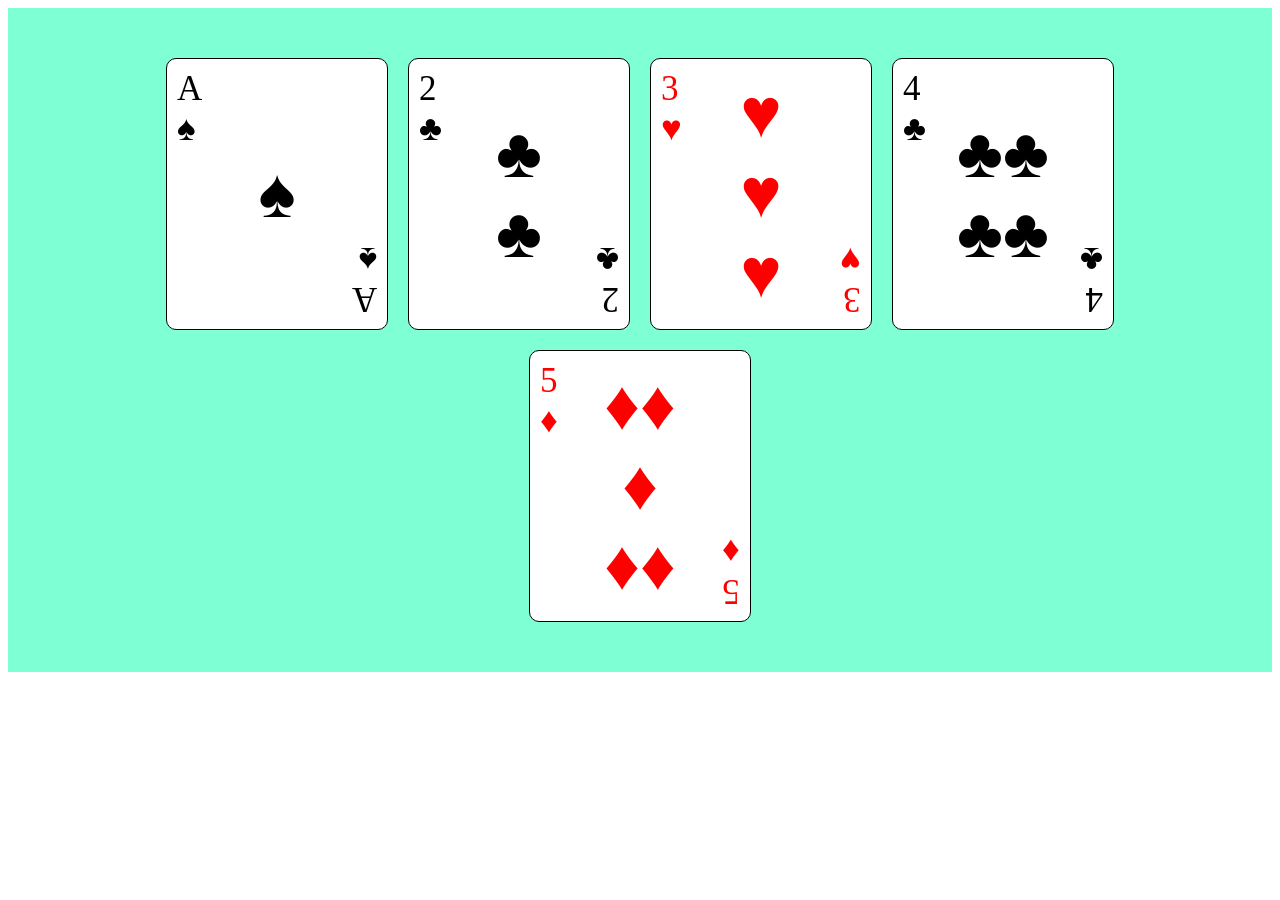
==== index.html @ 246238ef "Rename playingcard.html to index.html" ====
<!DOCTYPE html>
<html lang="en">
<head>
  <meta charset="UTF-8">
  <meta name="viewport" content="width=device-width, initial-scale=1.0">
  <title>Playing Card</title>
  <link rel="stylesheet" href="playingcard.css">
</head>
<body>
  <main id="playing-cards">
    <div class="card first">
      <div class="left">
         <div>A</div>
         <div>♠</div>
      </div>
      <div class="middle">
        <div>♠</div>
      </div>
      <div class="right invert">
        <div>A</div>
        <div>♠</div>
      </div>
    </div>

    <div class="card second">
      <div class="left">
        <div>2</div>
        <div>♣</div>
      </div>
      <div class="middle">
         <div>♣</div>
         <div>♣</div>
      </div>
      <div class="right invert">
        <div>2</div>
        <div>♣</div>
      </div>
    </div>

    <div class="card third">
      <div class="left">
        <div>3</div>
        <div>♥</div>
      </div>
      <div class="middle">
         <div>♥</div>
         <div>♥</div>
         <div>♥</div>
      </div>
      <div class="right invert">
        <div>3</div>
        <div>♥</div>
      </div>
    </div>

    <div class="card fourth">
      <div class="left">
        <div>4</div>
        <div>♣</div>
      </div>
      <div class="middle">
         <div>♣♣</div>
         <div>♣♣</div>
      </div>
      <div class="right invert">
        <div>4</div>
        <div>♣</div>
      </div>
  </div>

      <div class="card fifth">
      <div class="left">
        <div>5</div>
        <div>♦</div>
      </div>
      <div class="middle">
         <div>♦♦</div>
         <div class="five">♦</div>
         <div>♦♦</div>
      </div>
      <div class="right invert">
        <div>5</div>
        <div>♦</div>
      </div>
    </div>
  </main>
</body>
</html>
---- playingcard.css ----
#playing-cards {
  display: flex;
  justify-content: center;
  gap: 20px;
  flex-wrap: wrap;
  background-color: aquamarine;
  padding: 50px;
}
.card {
  width: 200px;
  height: 250px;
  display: flex;
  justify-content: space-between;
  background-color: white;
  border: 1px solid black;
  border-radius: 10px;
  padding: 10px;
  transition: 1s ease;
}
.card:hover {
  transform: scale(1.1);
}
.left {
  align-self: flex-start;
  font-size: 35px;
}
.middle {
  display: flex;
  flex-direction: column;
  align-self: center;
  font-size: 70px;
}
.right {
  align-self: flex-end;
  font-size: 35px;
}
.third, .fifth {
  color: red;
}
.invert {
  transform: rotate(180deg);
}
.five {
  align-self: center;
}
.first:hover {
   background-color: blue;
   color: white;
}
.second:hover {
  background-color: blueviolet;
  color: white;
}
.third:hover {
  background-color: chocolate;
  color: white;
}
.fourth:hover {
  background-color: darkgreen;
  color: white;
}
.fifth:hover {
  background-color: black;
  color: white;
}
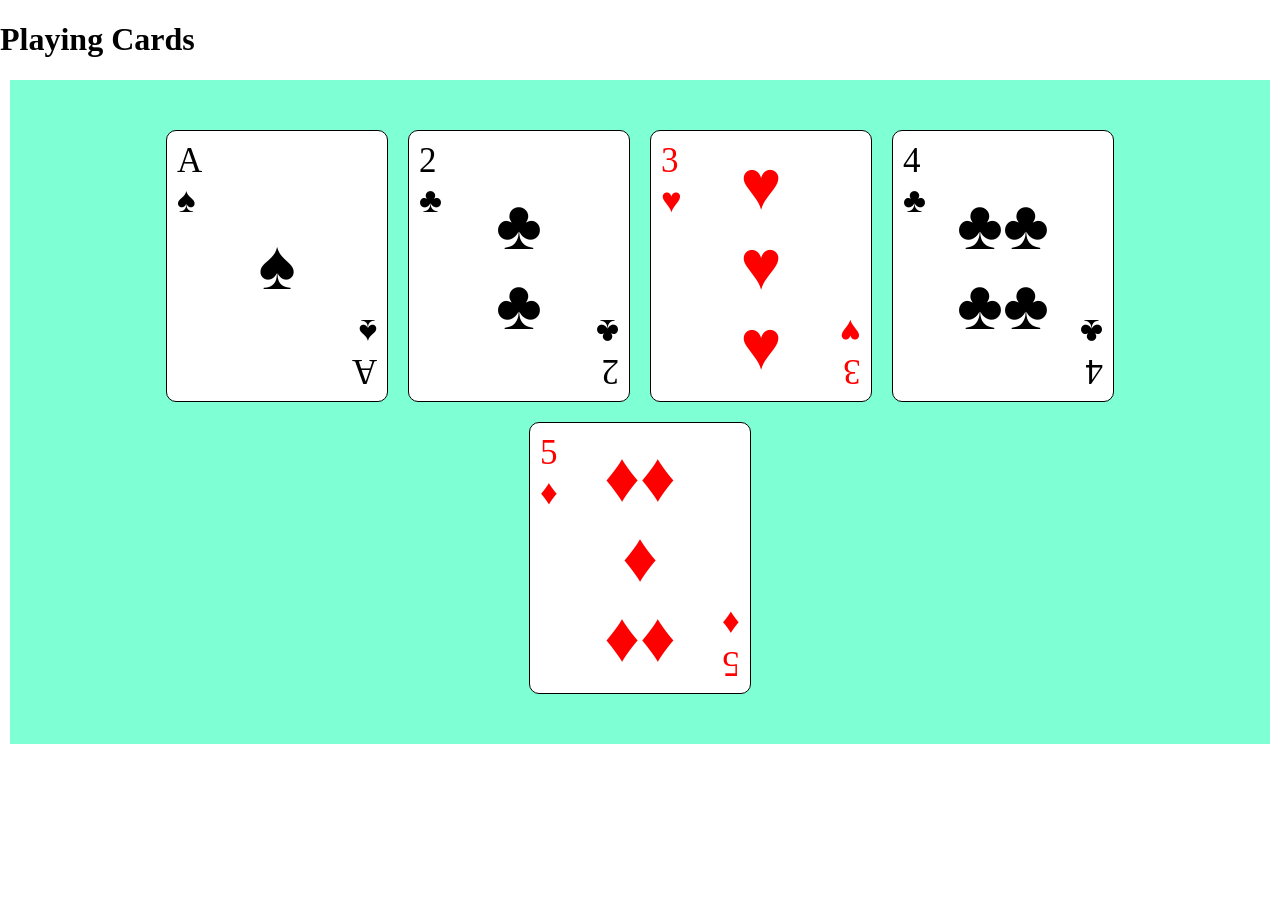
==== commit b6749411: "Update index.html" ====
--- a/index.html
+++ b/index.html
@@ -7,7 +7,9 @@
   <link rel="stylesheet" href="playingcard.css">
 </head>
 <body>
-  <main id="playing-cards">
+  <main>
+    <h1>Playing Cards</h1>
+    <div id="playing-cards">
     <div class="card first">
       <div class="left">
          <div>A</div>
@@ -83,6 +85,7 @@
         <div>♦</div>
       </div>
     </div>
+    </div>
   </main>
 </body>
 </html>
--- a/playingcard.css
+++ b/playingcard.css
@@ -1,11 +1,19 @@
-
+body {
+  margin: 0;
+  padding: 0;
+  box-sizing: border-box;
+  height: 100vh;
+}
 #playing-cards {
   display: flex;
+  flex-direction: column;
   justify-content: center;
+  align-items: center;
   gap: 20px;
-  flex-wrap: wrap;
   background-color: aquamarine;
   padding: 50px;
+  min-height: 100%;
+  margin: 10px;
 }
 .card {
   width: 200px;
@@ -16,7 +24,7 @@
   border: 1px solid black;
   border-radius: 10px;
   padding: 10px;
-  transition: 1s ease;
+  transition: 0.5s ease;
 }
 .card:hover {
   transform: scale(1.1);
@@ -63,4 +71,48 @@
 .fifth:hover {
   background-color: black;
   color: white;
-}+}
+
+ @media (min-width: 641px) and (max-width: 1023px) {
+  #playing-cards {
+  display: flex;
+  flex-direction: row;
+  justify-content: center;
+  align-items: center;
+  flex-wrap: wrap;
+  gap: 20px;
+  background-color: aquamarine;
+  padding: 50px;
+  min-height: 100%;
+  margin: 10px;
+}
+}
+@media (orientation: landscape) {
+  #playing-cards {
+  display: flex;
+  flex-direction: row;
+  justify-content: center;
+  align-items: center;
+  flex-wrap: wrap;
+  gap: 20px;
+  background-color: aquamarine;
+  padding: 50px;
+  min-height: 100%;
+  margin: 10px;
+} 
+}
+
+@media (min-width: 1024px) {
+  #playing-cards {
+  display: flex;
+  flex-direction: row;
+  justify-content: center;
+  align-items: center;
+  flex-wrap: wrap;
+  gap: 20px;
+  background-color: aquamarine;
+  padding: 50px;
+  min-height: 100%;
+  margin: 10px;
+} 
+}
